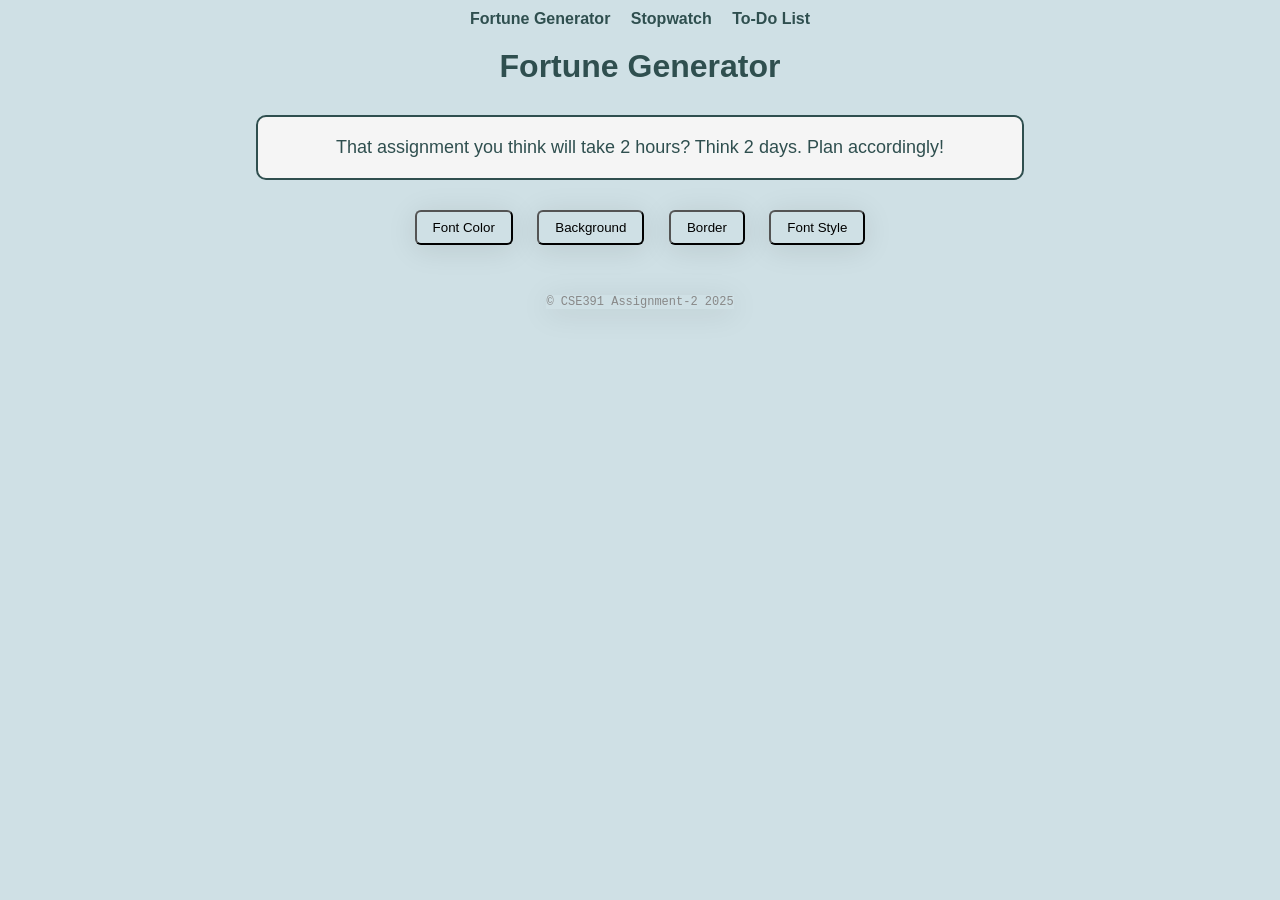
==== index.html @ 064d6e91 "Fix link to Fortune Generator in index.html" ====
<!DOCTYPE html>
<html lang="en">
<head>
    <meta charset="UTF-8">
    <meta name="viewport" content="width=device-width, initial-scale=1.0">
    <title>Fortune Generator</title>
</head>
<link rel="stylesheet" href="style.css">
<body>
    <nav>
        <a href="./index.html">Fortune Generator</a>
        <a href="./stopwatch.html">Stopwatch</a>
        <a href='./todolist.html'>To-Do List</a>
    </nav>
    <h1>Fortune Generator</h1>
    <div class="fortune-box" id="fortuneBox"></div>
        <div class="buttons">
            <button onclick="changeFontColor()">Font Color</button>
            <button onclick="changeBgColor()">Background</button>
            <button onclick="changeBorderColor()">Border</button>
            <button onclick="changeFontStyle()">Font Style</button>
        </div>

    <footer> &copy; CSE391 Assignment-2 2025</footer>
<script src="script.js"></script>  
</body>

</html>
---- style.css ----
*{
    margin: 0;
    padding: 0;
    box-sizing: border-box;
}



body{
    margin-top:10px;
    display:flex;
    flex-direction: column;
    align-items: center;
    justify-content: center;
    font-family:'Lucida Sans', 'Lucida Sans Regular', 'Lucida Grande', 'Lucida Sans Unicode', Geneva, Verdana, sans-serif;
    text-align: center;
    color: darkslategray;
    background-color:rgb(207, 224, 229)
}

.fortune-box{
    margin:30px;
    width:60%;
    padding:20px;
    border: 2px solid darkslategray;
    border-radius: 10px;
    font-size:18px;
    background:whitesmoke;
}

button{

    padding: 8px 16px;
    border-radius:6px;
    cursor:pointer;
    margin:0 10px;
    background-color:rgb(207, 224, 229);
    backdrop-filter: blur(10px);
    -webkit-backdrop-filter: blur(10px);
    box-shadow: 0 4px 30px rgba(0, 0, 0, 0.1);
}

button:hover{
    background-color:darkslategray;
    color:white;
    transition:all 0.3s ease-out;
}

footer{
    margin-top:50px;
    color:#888;
    font-family: 'Courier New', Courier, monospace;
    font-size:12px;
    background-color:rgb(207, 224, 229);
    backdrop-filter: blur(10px);
    -webkit-backdrop-filter: blur(10px);
    box-shadow: 0 4px 30px rgba(0, 0, 0, 0.1);

}

#stopwatch{
    display:flex;
    flex-direction: column;

}

#title{
    font-size:48px;
    font-weight:bold;
}

#display{
    display:flex;
    padding:20px;
    flex-direction: row;
    align-items: center;
    justify-content: center;
    font-size: 50px;
}


#taskInput{
    width: 320px;
    max-width: 90vw;
    padding: 10px 12px;
    border: 1px solid rgba(0,0,0,0.2);
    border-radius: 6px;
    font-size: 16px;
    margin: 16px 8px;
}

#taskList{
    width: 420px;
    margin-top: 12px;
    padding:0;
    list-style: none;
    background: rgba(255,255,255,0.9);
    border-radius: 8px;
    box-shadow: 0 4px 12px rgba(0,0,0,0.08);
}

#taskList li{
    display: flex;
    align-items: center;
    justify-content: space-between;
    padding: 10px 12px;
    border-bottom: 1px solid rgba(0,0,0,0.06);
}

#taskList li span{
    flex: 1 1 auto;
    margin-left: 10px;
    text-align: left;
}

#taskList li button{
    background: transparent;
    border: none;
    cursor: pointer;
    font-size: 18px;
    padding: 6px;
}

nav{
    margin-bottom:20px;
}

nav a{
    margin: 0 8px;
    text-decoration: none;
    color: darkslategray;
    font-weight: 600;
}

nav a:hover{ 
    text-decoration: underline; 
}
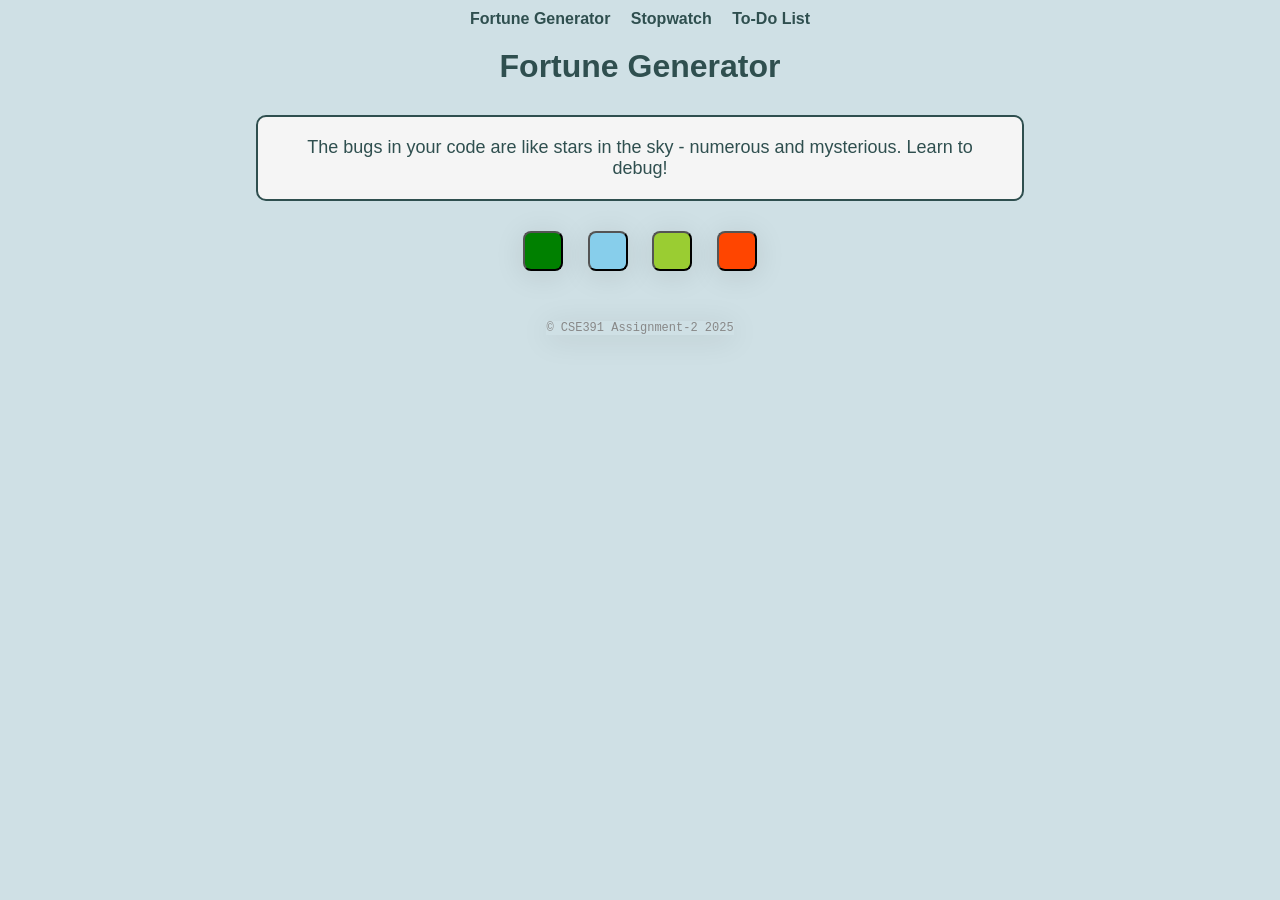
==== commit 20b51bf6: "change" ====
--- a/index.html
+++ b/index.html
@@ -15,14 +15,14 @@
     <h1>Fortune Generator</h1>
     <div class="fortune-box" id="fortuneBox"></div>
         <div class="buttons">
-            <button onclick="changeFontColor()">Font Color</button>
-            <button onclick="changeBgColor()">Background</button>
-            <button onclick="changeBorderColor()">Border</button>
-            <button onclick="changeFontStyle()">Font Style</button>
+            <button class="fg" id="fg1" onclick="btn1()"></button>
+            <button class="fg" id="fg2" onclick="btn1()"></button>
+            <button class="fg" id="fg3" onclick="btn1()"></button>
+            <button class="fg" id="fg4" onclick="btn1()"></button>
         </div>
 
     <footer> &copy; CSE391 Assignment-2 2025</footer>
 <script src="script.js"></script>  
 </body>
 
-</html>
+</html>
--- a/style.css
+++ b/style.css
@@ -134,4 +134,29 @@
 
 nav a:hover{ 
     text-decoration: underline; 
+}
+
+.fg{
+    width: 40px;
+    height: 40px;
+    border-radius: 20%;
+    
+    
+}
+
+#fg1{
+    background-color: green;
+
+}
+#fg2{
+    background-color: skyblue;
+
+}
+#fg3{
+    background-color: yellowgreen;
+
+}
+#fg4{
+    background-color: orangered;
+
 }
